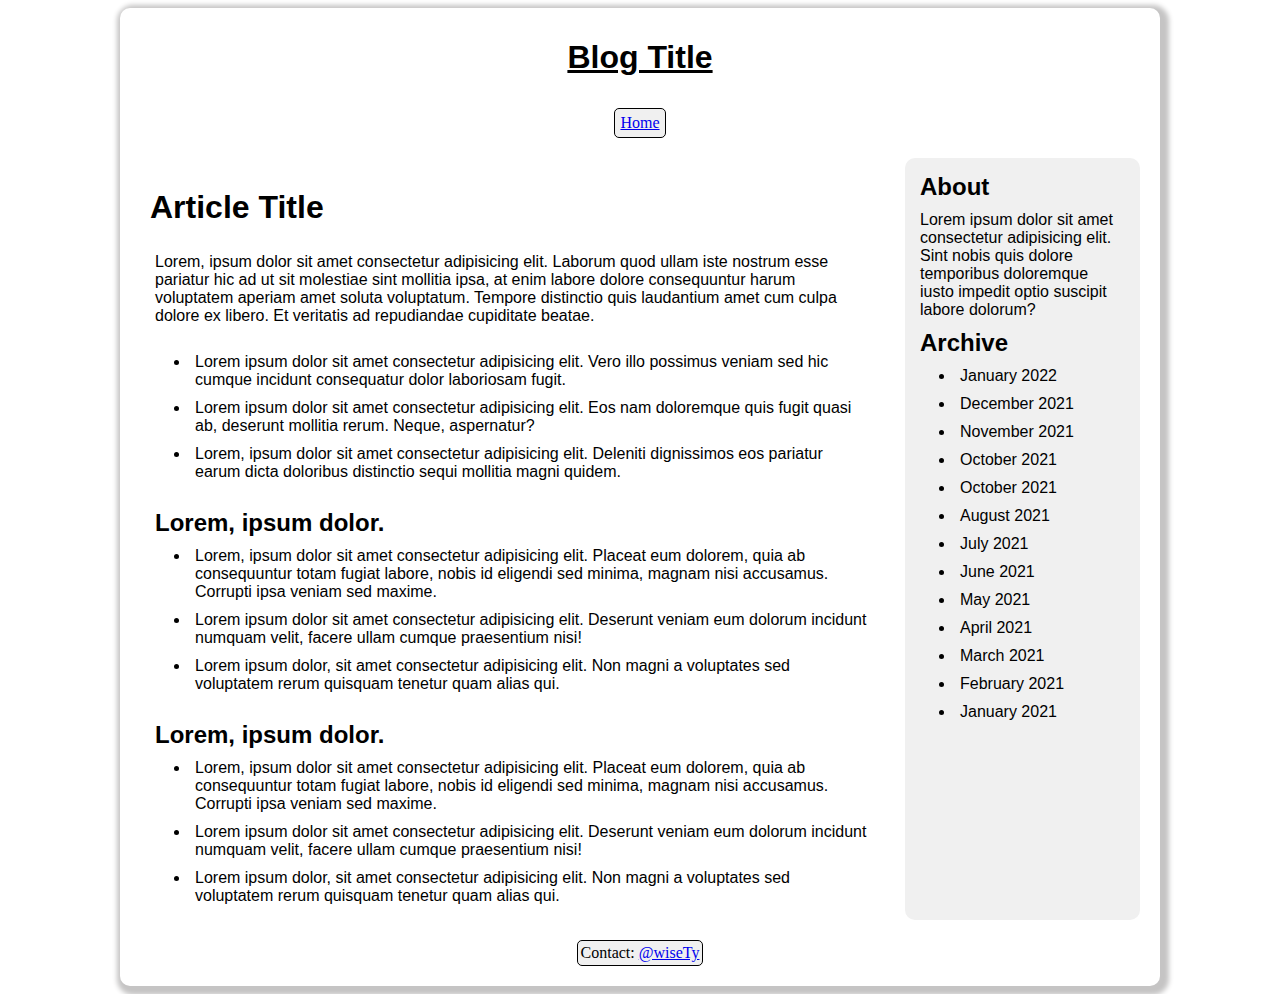
==== blogPost.html @ 09e23f8e "finished home page & started blog post" ====
<!DOCTYPE html>
<html lang="en">
<head>
    <meta charset="UTF-8">
    <meta http-equiv="X-UA-Compatible" content="IE=edge">
    <meta name="viewport" content="width=device-width, initial-scale=1.0">
    <title>Blog Post</title>
    <link rel="stylesheet" href="blogPost.css">
</head>
<body>
    <div class="container">
        <div class="header box">
            <h1>Blog Title</h1>
        </div>
        <nav class="nav">
            <p>
                <a href="homePage.html">Home</a>
            </p>     
        </nav>
        <div class="main box">
            <h1>Article Title</h1>
            <p>Lorem, ipsum dolor sit amet consectetur adipisicing elit. Laborum quod ullam iste nostrum esse pariatur hic ad ut sit molestiae sint mollitia ipsa, at enim labore dolore consequuntur harum voluptatem aperiam amet soluta voluptatum. Tempore distinctio quis laudantium amet cum culpa dolore ex libero. Et veritatis ad repudiandae cupiditate beatae.</p>
            <br>
            <ul>
                <li>
                    <p>Lorem ipsum dolor sit amet consectetur adipisicing elit. Vero illo possimus veniam sed hic cumque incidunt consequatur dolor laboriosam fugit.</p></li>
                <li>
                    <p>Lorem ipsum dolor sit amet consectetur adipisicing elit. Eos nam doloremque quis fugit quasi ab, deserunt mollitia rerum. Neque, aspernatur?</p></li>
                <li>
                    <p>Lorem, ipsum dolor sit amet consectetur adipisicing elit. Deleniti dignissimos eos pariatur earum dicta doloribus distinctio sequi mollitia magni quidem.</p></li>
            </ul>
        
            <br>

            <h2>Lorem, ipsum dolor.</h2>

            <ul>
                <li>
                    <p>Lorem, ipsum dolor sit amet consectetur adipisicing elit. Placeat eum dolorem, quia ab consequuntur totam fugiat labore, nobis id eligendi sed minima, magnam nisi accusamus. Corrupti ipsa veniam sed maxime.</p></li>
                <li>
                    <p>Lorem ipsum dolor sit amet consectetur adipisicing elit. Deserunt veniam eum dolorum incidunt numquam velit, facere ullam cumque praesentium nisi!</p></li>
                <li>
                    <p>Lorem ipsum dolor, sit amet consectetur adipisicing elit. Non magni a voluptates sed voluptatem rerum quisquam tenetur quam alias qui.</p></li>
            </ul>

            <br>

            <h2>Lorem, ipsum dolor.</h2>

            <ul>
                <li>
                    <p>Lorem, ipsum dolor sit amet consectetur adipisicing elit. Placeat eum dolorem, quia ab consequuntur totam fugiat labore, nobis id eligendi sed minima, magnam nisi accusamus. Corrupti ipsa veniam sed maxime.</p></li>
                <li>
                    <p>Lorem ipsum dolor sit amet consectetur adipisicing elit. Deserunt veniam eum dolorum incidunt numquam velit, facere ullam cumque praesentium nisi!</p></li>
                <li>
                    <p>Lorem ipsum dolor, sit amet consectetur adipisicing elit. Non magni a voluptates sed voluptatem rerum quisquam tenetur quam alias qui.</p></li>
            </ul>
            
            
            

        </div>
        <div class="side box">
            <h2>About</h2>
            <p>Lorem ipsum dolor sit amet consectetur adipisicing elit. Sint nobis quis dolore temporibus doloremque iusto impedit optio suscipit labore dolorum?</p>
            <h2>Archive</h2>
            <ul>
                <li><p>January 2022</p></li>
                <li><p>December 2021</p></li>
                <li><p>November 2021</p></li>
                <li><p>October 2021</p></li>
                <li><p>October 2021</p></li>
                <li><p>August 2021</p></li>
                <li><p>July 2021</p></li>
                <li><p>June 2021</p></li>
                <li><p>May 2021</p></li>
                <li><p>April 2021</p></li>
                <li><p>March 2021</p></li>
                <li><p>February 2021</p></li>
                <li><p>January 2021</p></li>
            </ul>
        </div>
        <footer class="footer">
            Contact: <a href="https://twitter.com/wise_Tyy">@wiseTy</a>
        </footer>
    </div>
</body>
</html>
---- blogPost.css ----
.container {
    border-radius: 10px;
    -moz-box-shadow: 3px 3px 5px 6px #ccc;
    -webkit-box-shadow: 3px 3px 5px 6px;
    box-shadow: 3px 3px 5px 6px rgb(197, 196, 196);
    background-color: white;
    width: 1000px;
    margin: auto;
    display: grid;
    grid-gap: 20px;
    padding: 20px;
    grid-template-columns: 1fr 1fr 1fr 1fr;
    grid-auto-rows: 100px 50px repeat(3, 200px) 25px;
    grid-template-areas:
    "header header header header"
    "nav nav nav nav"
    "main main main side"
    "main main main side"
    "main main main side"
    "footer footer footer footer";
} 

.box {
padding: 10px;
border-radius: 10px;
font-family: -apple-system, BlinkMacSystemFont, 'Segoe UI', Roboto, Oxygen, Ubuntu, Cantarell, 'Open Sans', 'Helvetica Neue', sans-serif;  
display: flex;
flex-direction: column;
}

h2, p {
margin: 0px;
padding: 5px;
}

h2, ul {
    margin: 0px;
}

.header {
grid-area: header;
justify-self: center;
text-decoration: underline;
margin: -20px;

}

.nav {
grid-area: nav;
display: flex;
justify-content: center;



}

nav > p {
border: 1px solid black;
background-color: rgb(240, 240, 240);
border-radius: 5px;

}

.main {
    grid-area: main;
    
    display: flex;
    flex-direction: column;
}

.divider {
    border: 0;
    border-top: 1px solid black;
}

.side {
    grid-area: side;
    background-color: rgb(240, 240, 240);
    display: flex;
    flex-direction: column;
}

.footer {
    padding: 3px;
    grid-area: footer;
    background-color: rgb(240, 240, 240);
    border-radius: 5px;
    justify-self: center;
    border: 1px solid black;
}
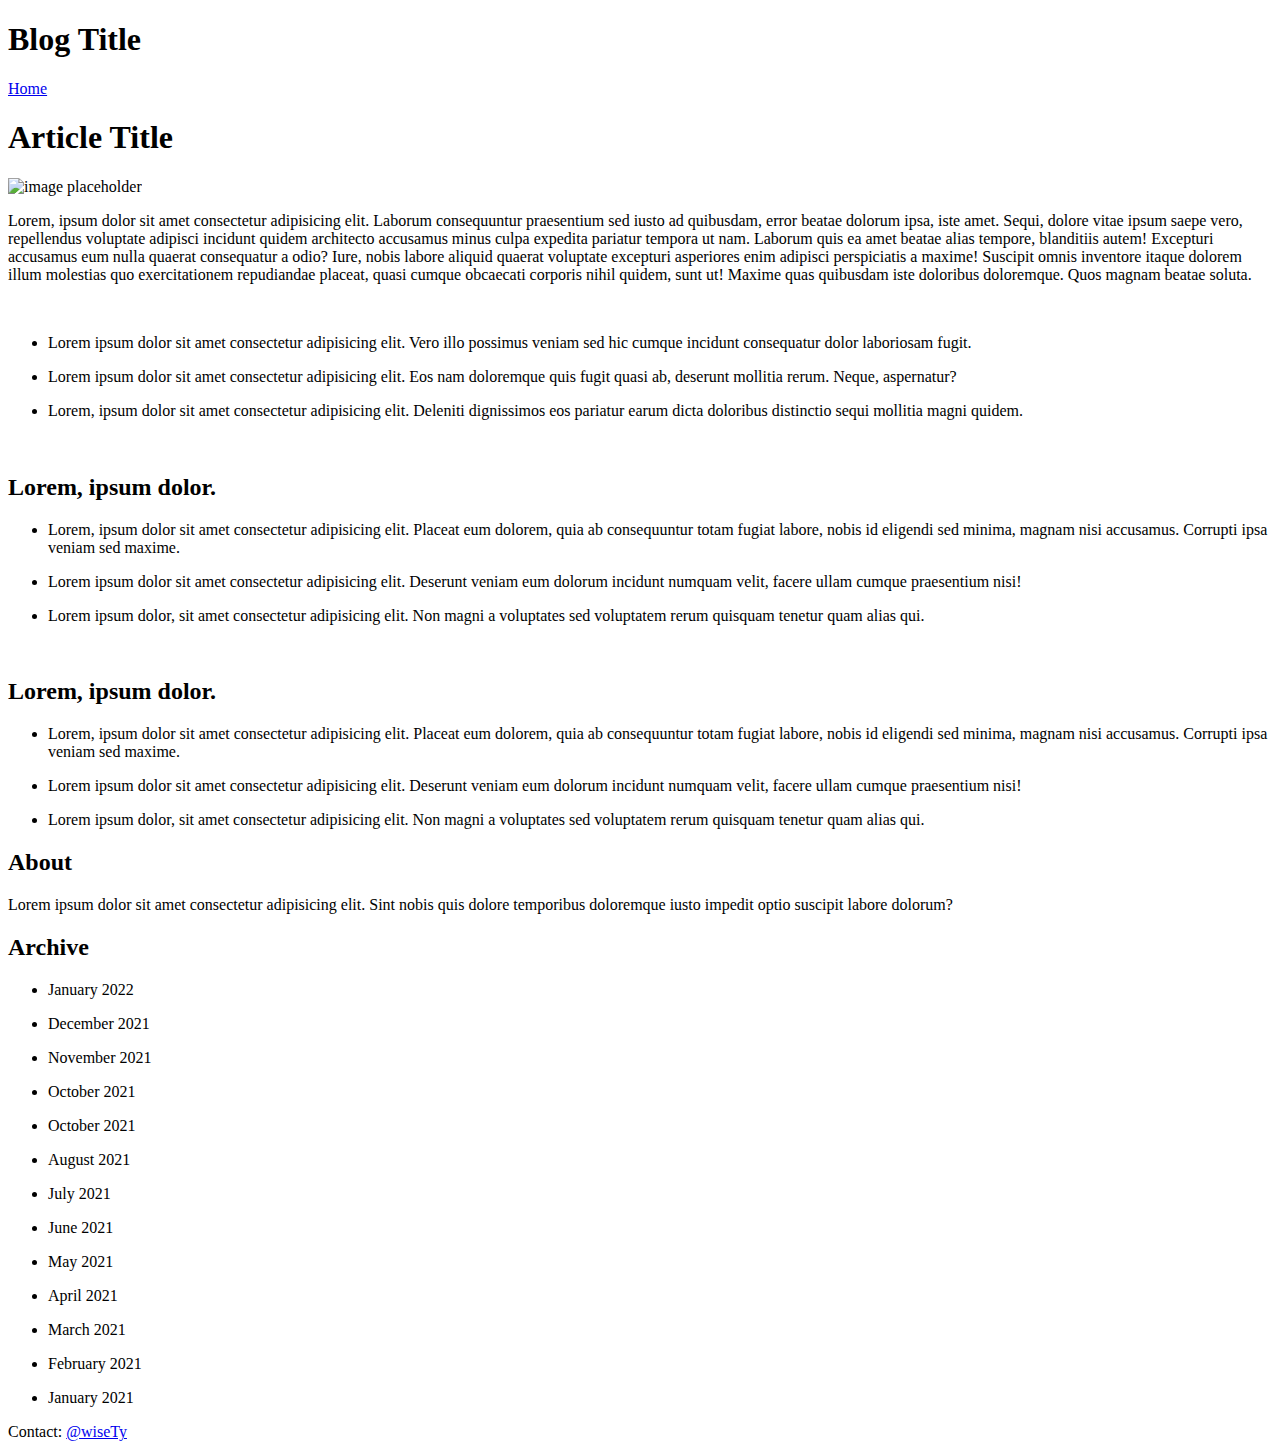
==== commit b608b28d: "file changes" ====
--- a/blogPost.html
+++ b/blogPost.html
@@ -5,7 +5,7 @@
     <meta http-equiv="X-UA-Compatible" content="IE=edge">
     <meta name="viewport" content="width=device-width, initial-scale=1.0">
     <title>Blog Post</title>
-    <link rel="stylesheet" href="blogPost.css">
+    <link rel="stylesheet" href="/blogPost/blogPost.css">
 </head>
 <body>
     <div class="container">
@@ -14,46 +14,71 @@
         </div>
         <nav class="nav">
             <p>
-                <a href="homePage.html">Home</a>
+                <a href="/homePage/index.html">Home</a>
             </p>     
         </nav>
         <div class="main box">
-            <h1>Article Title</h1>
-            <p>Lorem, ipsum dolor sit amet consectetur adipisicing elit. Laborum quod ullam iste nostrum esse pariatur hic ad ut sit molestiae sint mollitia ipsa, at enim labore dolore consequuntur harum voluptatem aperiam amet soluta voluptatum. Tempore distinctio quis laudantium amet cum culpa dolore ex libero. Et veritatis ad repudiandae cupiditate beatae.</p>
+            <h1>Article Title</h1> 
+            <div class="textWrap">
+                <img width="200px" height="200px"src="/blogPost/images/image.png" alt="image placeholder">
+                <p>
+                    Lorem, ipsum dolor sit amet consectetur adipisicing elit. 
+                    Laborum consequuntur praesentium sed iusto ad quibusdam, 
+                    error beatae dolorum ipsa, iste amet. Sequi, dolore vitae 
+                    ipsum saepe vero, repellendus voluptate adipisci incidunt 
+                    quidem architecto accusamus minus culpa expedita pariatur 
+                    tempora ut nam. Laborum quis ea amet beatae alias tempore, 
+                    blanditiis autem! Excepturi accusamus eum nulla quaerat 
+                    consequatur a odio? Iure, nobis labore aliquid quaerat 
+                    voluptate excepturi asperiores enim adipisci perspiciatis 
+                    a maxime! Suscipit omnis inventore itaque dolorem illum 
+                    molestias quo exercitationem repudiandae placeat, quasi 
+                    cumque obcaecati corporis nihil quidem, sunt ut! Maxime 
+                    quas quibusdam iste doloribus doloremque. Quos magnam 
+                    beatae soluta.
+                </p>         
+            </div>         
             <br>
             <ul>
                 <li>
-                    <p>Lorem ipsum dolor sit amet consectetur adipisicing elit. Vero illo possimus veniam sed hic cumque incidunt consequatur dolor laboriosam fugit.</p></li>
+                    <p>Lorem ipsum dolor sit amet consectetur adipisicing elit. Vero illo possimus veniam sed hic cumque incidunt consequatur dolor laboriosam fugit.</p>
+                </li>
                 <li>
-                    <p>Lorem ipsum dolor sit amet consectetur adipisicing elit. Eos nam doloremque quis fugit quasi ab, deserunt mollitia rerum. Neque, aspernatur?</p></li>
+                    <p>Lorem ipsum dolor sit amet consectetur adipisicing elit. Eos nam doloremque quis fugit quasi ab, deserunt mollitia rerum. Neque, aspernatur?</p>
+                </li>
                 <li>
-                    <p>Lorem, ipsum dolor sit amet consectetur adipisicing elit. Deleniti dignissimos eos pariatur earum dicta doloribus distinctio sequi mollitia magni quidem.</p></li>
-            </ul>
-        
-            <br>
-
-            <h2>Lorem, ipsum dolor.</h2>
-
-            <ul>
-                <li>
-                    <p>Lorem, ipsum dolor sit amet consectetur adipisicing elit. Placeat eum dolorem, quia ab consequuntur totam fugiat labore, nobis id eligendi sed minima, magnam nisi accusamus. Corrupti ipsa veniam sed maxime.</p></li>
-                <li>
-                    <p>Lorem ipsum dolor sit amet consectetur adipisicing elit. Deserunt veniam eum dolorum incidunt numquam velit, facere ullam cumque praesentium nisi!</p></li>
-                <li>
-                    <p>Lorem ipsum dolor, sit amet consectetur adipisicing elit. Non magni a voluptates sed voluptatem rerum quisquam tenetur quam alias qui.</p></li>
+                    <p>Lorem, ipsum dolor sit amet consectetur adipisicing elit. Deleniti dignissimos eos pariatur earum dicta doloribus distinctio sequi mollitia magni quidem.</p>
+                </li>
             </ul>
 
             <br>
 
             <h2>Lorem, ipsum dolor.</h2>
-
             <ul>
                 <li>
-                    <p>Lorem, ipsum dolor sit amet consectetur adipisicing elit. Placeat eum dolorem, quia ab consequuntur totam fugiat labore, nobis id eligendi sed minima, magnam nisi accusamus. Corrupti ipsa veniam sed maxime.</p></li>
+                    <p>Lorem, ipsum dolor sit amet consectetur adipisicing elit. Placeat eum dolorem, quia ab consequuntur totam fugiat labore, nobis id eligendi sed minima, magnam nisi accusamus. Corrupti ipsa veniam sed maxime.</p>
+                </li>
                 <li>
-                    <p>Lorem ipsum dolor sit amet consectetur adipisicing elit. Deserunt veniam eum dolorum incidunt numquam velit, facere ullam cumque praesentium nisi!</p></li>
+                    <p>Lorem ipsum dolor sit amet consectetur adipisicing elit. Deserunt veniam eum dolorum incidunt numquam velit, facere ullam cumque praesentium nisi!</p>
+                </li>
                 <li>
-                    <p>Lorem ipsum dolor, sit amet consectetur adipisicing elit. Non magni a voluptates sed voluptatem rerum quisquam tenetur quam alias qui.</p></li>
+                    <p>Lorem ipsum dolor, sit amet consectetur adipisicing elit. Non magni a voluptates sed voluptatem rerum quisquam tenetur quam alias qui.</p>
+                </li>
+            </ul>
+
+            <br>
+            
+            <h2>Lorem, ipsum dolor.</h2>
+            <ul>
+                <li>
+                    <p>Lorem, ipsum dolor sit amet consectetur adipisicing elit. Placeat eum dolorem, quia ab consequuntur totam fugiat labore, nobis id eligendi sed minima, magnam nisi accusamus. Corrupti ipsa veniam sed maxime.</p>
+                </li>
+                <li>
+                    <p>Lorem ipsum dolor sit amet consectetur adipisicing elit. Deserunt veniam eum dolorum incidunt numquam velit, facere ullam cumque praesentium nisi!</p>
+                </li>
+                <li>
+                    <p>Lorem ipsum dolor, sit amet consectetur adipisicing elit. Non magni a voluptates sed voluptatem rerum quisquam tenetur quam alias qui.</p>
+                </li>
             </ul>
             
             
@@ -65,19 +90,45 @@
             <p>Lorem ipsum dolor sit amet consectetur adipisicing elit. Sint nobis quis dolore temporibus doloremque iusto impedit optio suscipit labore dolorum?</p>
             <h2>Archive</h2>
             <ul>
-                <li><p>January 2022</p></li>
-                <li><p>December 2021</p></li>
-                <li><p>November 2021</p></li>
-                <li><p>October 2021</p></li>
-                <li><p>October 2021</p></li>
-                <li><p>August 2021</p></li>
-                <li><p>July 2021</p></li>
-                <li><p>June 2021</p></li>
-                <li><p>May 2021</p></li>
-                <li><p>April 2021</p></li>
-                <li><p>March 2021</p></li>
-                <li><p>February 2021</p></li>
-                <li><p>January 2021</p></li>
+                <li>
+                    <p>January 2022</p>
+            </li>
+                <li>
+                    <p>December 2021</p>
+                </li>
+                <li>
+                    <p>November 2021</p>
+                </li>
+                <li>
+                    <p>October 2021</p>
+                </li>
+                <li>
+                    <p>October 2021</p>
+                </li>
+                <li>
+                    <p>August 2021</p>
+                </li>
+                <li>
+                    <p>July 2021</p>
+                </li>
+                <li>
+                    <p>June 2021</p>
+                </li>
+                <li>
+                    <p>May 2021</p>
+                </li>
+                <li>
+                    <p>April 2021</p>
+                </li>
+                <li>
+                    <p>March 2021</p>
+                </li>
+                <li>
+                    <p>February 2021</p>
+                </li>
+                <li>
+                    <p>January 2021</p>
+                </li>
             </ul>
         </div>
         <footer class="footer">
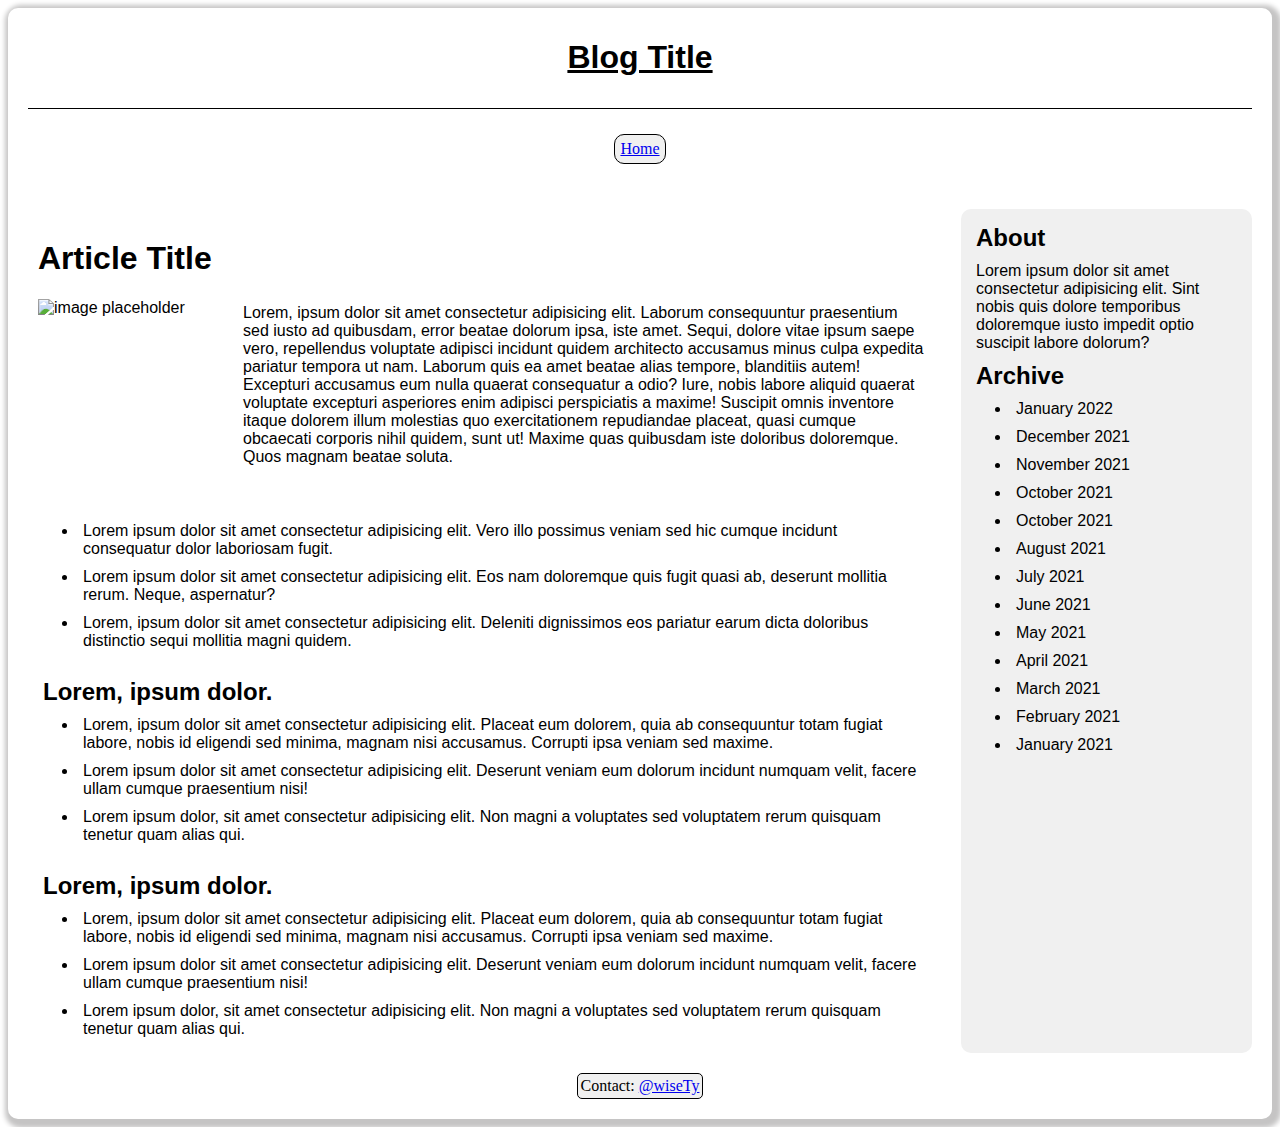
==== commit 3b6108a5: "file changes" ====
--- a/blogPost.html
+++ b/blogPost.html
@@ -5,7 +5,7 @@
     <meta http-equiv="X-UA-Compatible" content="IE=edge">
     <meta name="viewport" content="width=device-width, initial-scale=1.0">
     <title>Blog Post</title>
-    <link rel="stylesheet" href="/blogPost/blogPost.css">
+    <link rel="stylesheet" href="blogPost.css">
 </head>
 <body>
     <div class="container">
@@ -14,7 +14,7 @@
         </div>
         <nav class="nav">
             <p>
-                <a href="/homePage/index.html">Home</a>
+                <a href="index.html">Home</a>
             </p>     
         </nav>
         <div class="main box">
--- a/blogPost.css
+++ b/blogPost.css
@@ -0,0 +1,119 @@
+/* layout for smaller screens */
+.container {
+    border-radius: 10px;
+    -moz-box-shadow: 3px 3px 5px 6px #ccc;
+    -webkit-box-shadow: 3px 3px 5px 6px;
+    box-shadow: 3px 3px 5px 6px rgb(197, 196, 196);
+    background-color: white;
+    width: auto;
+    margin: auto;
+    display: grid;
+    grid-gap: 20px;
+    padding: 20px;
+    grid-template-columns: 1fr;
+    grid-auto-rows: 100px 50px repeat(3, 200px) 25px;
+    grid-template-areas:
+    "header "
+    "nav"
+    "main"
+    "side"
+    "footer";
+} 
+
+/* layout for bigger screens */
+@media (min-width: 800px) {
+    .container {
+        border-radius: 10px;
+        -moz-box-shadow: 3px 3px 5px 6px #ccc;
+        -webkit-box-shadow: 3px 3px 5px 6px;
+        box-shadow: 3px 3px 5px 6px rgb(197, 196, 196);
+        background-color: white;
+        width: auto;
+        margin: auto;
+        display: grid;
+        grid-gap: 20px;
+        padding: 20px;
+        grid-template-columns: 1fr 1fr 1fr 1fr;
+        grid-auto-rows: 100px 50px repeat(3, 200px) 25px;
+        grid-template-areas:
+        "header header header header"
+        "nav nav nav nav"
+        "main main main side"
+        "main main main side"
+        "main main main side"
+        "footer footer footer footer";
+    } 
+}
+
+
+.box {
+padding: 10px;
+border-radius: 10px;
+font-family: -apple-system, BlinkMacSystemFont, 'Segoe UI', Roboto, Oxygen, Ubuntu, Cantarell, 'Open Sans', 'Helvetica Neue', sans-serif;  
+display: flex;
+flex-direction: column;
+}
+
+h2, p {
+margin: 0px;
+padding: 5px;
+}
+
+h2, ul {
+    margin: 0px;
+}
+
+.header {
+grid-area: header;
+justify-self: center;
+text-decoration: underline;
+margin: -20px;
+
+}
+
+.nav {
+grid-area: nav;
+display: flex;
+justify-content: center;
+border-top: 1px solid black;
+padding: 25px;
+
+}
+
+nav > p {
+border: 1px solid black;
+background-color: rgb(240, 240, 240);
+border-radius: 10px;
+
+}
+
+.main {
+    grid-area: main;
+    display: flex;
+    flex-direction: column;
+}
+
+.textWrap {
+    display: flex;
+}
+
+.divider {
+    border: 0;
+    border-top: 1px solid black;
+}
+
+.side {
+    grid-area: side;
+    background-color: rgb(240, 240, 240);
+    display: flex;
+    flex-direction: column;
+}
+
+.footer {
+    padding: 3px;
+    grid-area: footer;
+    background-color: rgb(240, 240, 240);
+    border-radius: 5px;
+    justify-self: center;
+    border: 1px solid black;
+}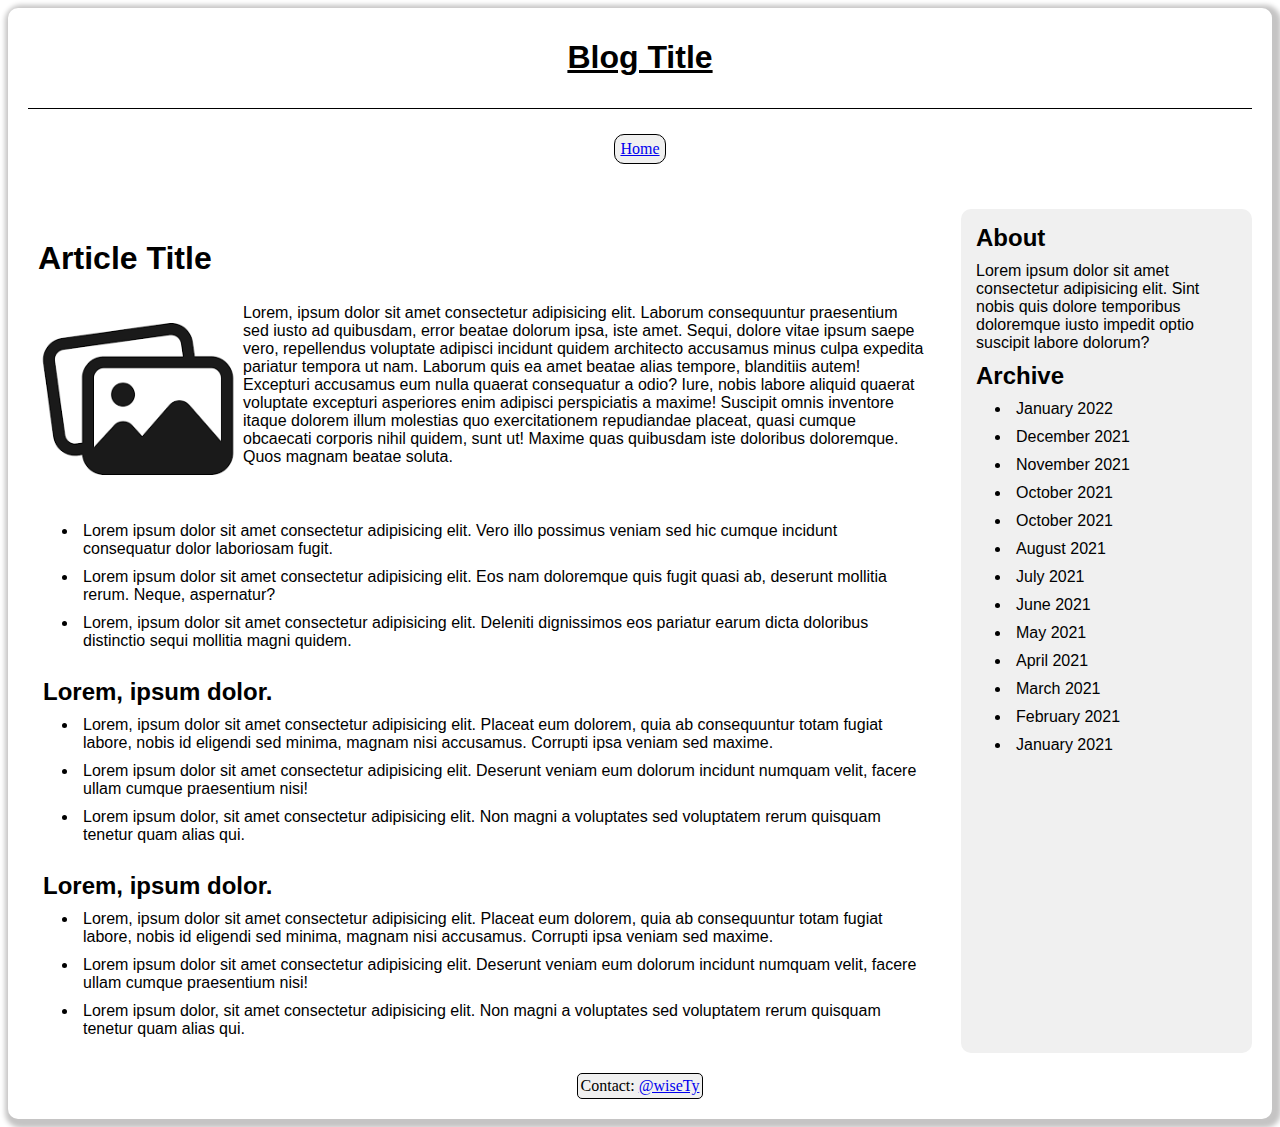
==== commit c24f7bec: "url change" ====
--- a/blogPost.html
+++ b/blogPost.html
@@ -20,7 +20,7 @@
         <div class="main box">
             <h1>Article Title</h1> 
             <div class="textWrap">
-                <img width="200px" height="200px"src="/blogPost/images/image.png" alt="image placeholder">
+                <img width="200px" height="200px"src="image.png" alt="image placeholder">
                 <p>
                     Lorem, ipsum dolor sit amet consectetur adipisicing elit. 
                     Laborum consequuntur praesentium sed iusto ad quibusdam, 
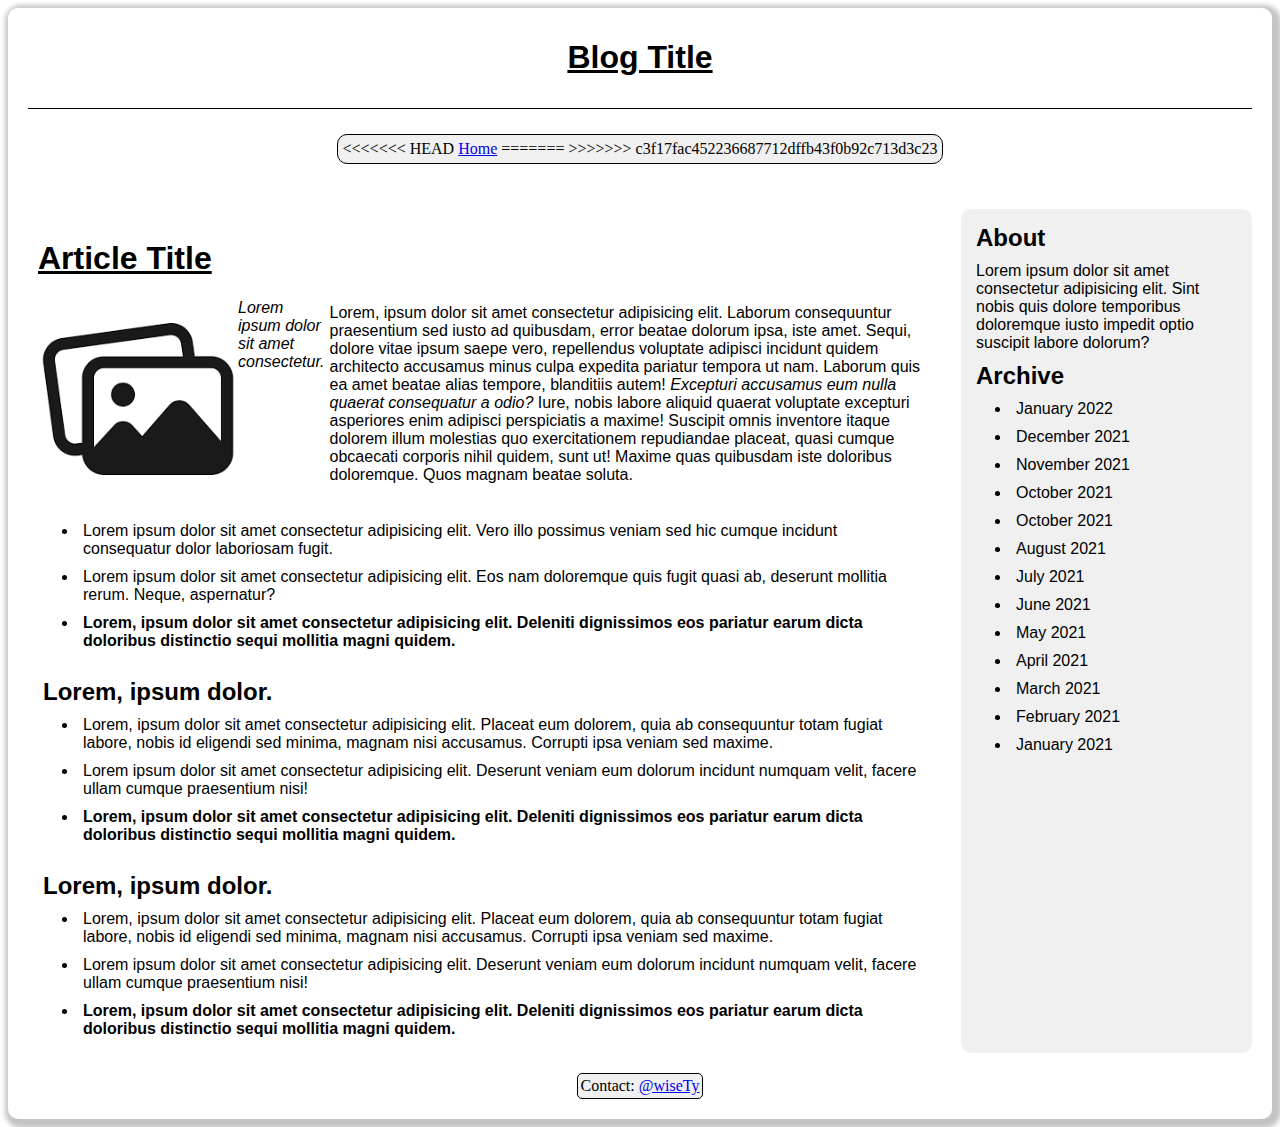
==== commit e9a07437: "added files" ====
--- a/blogPost.html
+++ b/blogPost.html
@@ -5,7 +5,7 @@
     <meta http-equiv="X-UA-Compatible" content="IE=edge">
     <meta name="viewport" content="width=device-width, initial-scale=1.0">
     <title>Blog Post</title>
-    <link rel="stylesheet" href="blogPost.css">
+    <link rel="stylesheet" href="/blogPost/CSSfiles/blogPost.css">
 </head>
 <body>
     <div class="container">
@@ -14,13 +14,19 @@
         </div>
         <nav class="nav">
             <p>
-                <a href="index.html">Home</a>
+<<<<<<< HEAD
+                <a href="/homePage.html">Home</a>
+=======
+>>>>>>> c3f17fac452236687712dffb43f0b92c713d3c23
             </p>     
         </nav>
         <div class="main box">
-            <h1>Article Title</h1> 
+            <h1>
+                <u>Article Title</u>
+            </h1> 
             <div class="textWrap">
-                <img width="200px" height="200px"src="image.png" alt="image placeholder">
+                <img width="200px" height="200px"src="/images/image.png" alt="image placeholder">
+                <figcaption> <em>Lorem ipsum dolor sit amet consectetur.</em></figcaption>
                 <p>
                     Lorem, ipsum dolor sit amet consectetur adipisicing elit. 
                     Laborum consequuntur praesentium sed iusto ad quibusdam, 
@@ -28,8 +34,11 @@
                     ipsum saepe vero, repellendus voluptate adipisci incidunt 
                     quidem architecto accusamus minus culpa expedita pariatur 
                     tempora ut nam. Laborum quis ea amet beatae alias tempore, 
-                    blanditiis autem! Excepturi accusamus eum nulla quaerat 
-                    consequatur a odio? Iure, nobis labore aliquid quaerat 
+                    blanditiis autem! 
+                    <em>Excepturi accusamus eum nulla quaerat 
+                    consequatur a odio?</em> 
+                    
+                    Iure, nobis labore aliquid quaerat 
                     voluptate excepturi asperiores enim adipisci perspiciatis 
                     a maxime! Suscipit omnis inventore itaque dolorem illum 
                     molestias quo exercitationem repudiandae placeat, quasi 
@@ -47,7 +56,9 @@
                     <p>Lorem ipsum dolor sit amet consectetur adipisicing elit. Eos nam doloremque quis fugit quasi ab, deserunt mollitia rerum. Neque, aspernatur?</p>
                 </li>
                 <li>
-                    <p>Lorem, ipsum dolor sit amet consectetur adipisicing elit. Deleniti dignissimos eos pariatur earum dicta doloribus distinctio sequi mollitia magni quidem.</p>
+                    <p> 
+                        <b>Lorem, ipsum dolor sit amet consectetur adipisicing elit. Deleniti dignissimos eos pariatur earum dicta doloribus distinctio sequi mollitia magni quidem.</b>
+                    </p>
                 </li>
             </ul>
 
@@ -62,7 +73,9 @@
                     <p>Lorem ipsum dolor sit amet consectetur adipisicing elit. Deserunt veniam eum dolorum incidunt numquam velit, facere ullam cumque praesentium nisi!</p>
                 </li>
                 <li>
-                    <p>Lorem ipsum dolor, sit amet consectetur adipisicing elit. Non magni a voluptates sed voluptatem rerum quisquam tenetur quam alias qui.</p>
+                    <p> 
+                        <b>Lorem, ipsum dolor sit amet consectetur adipisicing elit. Deleniti dignissimos eos pariatur earum dicta doloribus distinctio sequi mollitia magni quidem.</b>
+                    </p>
                 </li>
             </ul>
 
@@ -77,7 +90,9 @@
                     <p>Lorem ipsum dolor sit amet consectetur adipisicing elit. Deserunt veniam eum dolorum incidunt numquam velit, facere ullam cumque praesentium nisi!</p>
                 </li>
                 <li>
-                    <p>Lorem ipsum dolor, sit amet consectetur adipisicing elit. Non magni a voluptates sed voluptatem rerum quisquam tenetur quam alias qui.</p>
+                    <p> 
+                        <b>Lorem, ipsum dolor sit amet consectetur adipisicing elit. Deleniti dignissimos eos pariatur earum dicta doloribus distinctio sequi mollitia magni quidem.</b>
+                    </p>
                 </li>
             </ul>
             
--- a/blogPost/CSSfiles/blogPost.css
+++ b/blogPost/CSSfiles/blogPost.css
@@ -0,0 +1,9 @@
+/* layout for bigger screens */
+@import "/blogPost/CSSfiles/largeScreen.css";
+
+/* Layout for smaller screens */
+@import "/blogPost/CSSfiles/smallScreen.css";
+
+/* common style across all screen sizes */
+@import "/blogPost/CSSfiles/mainStyle.css"
+
